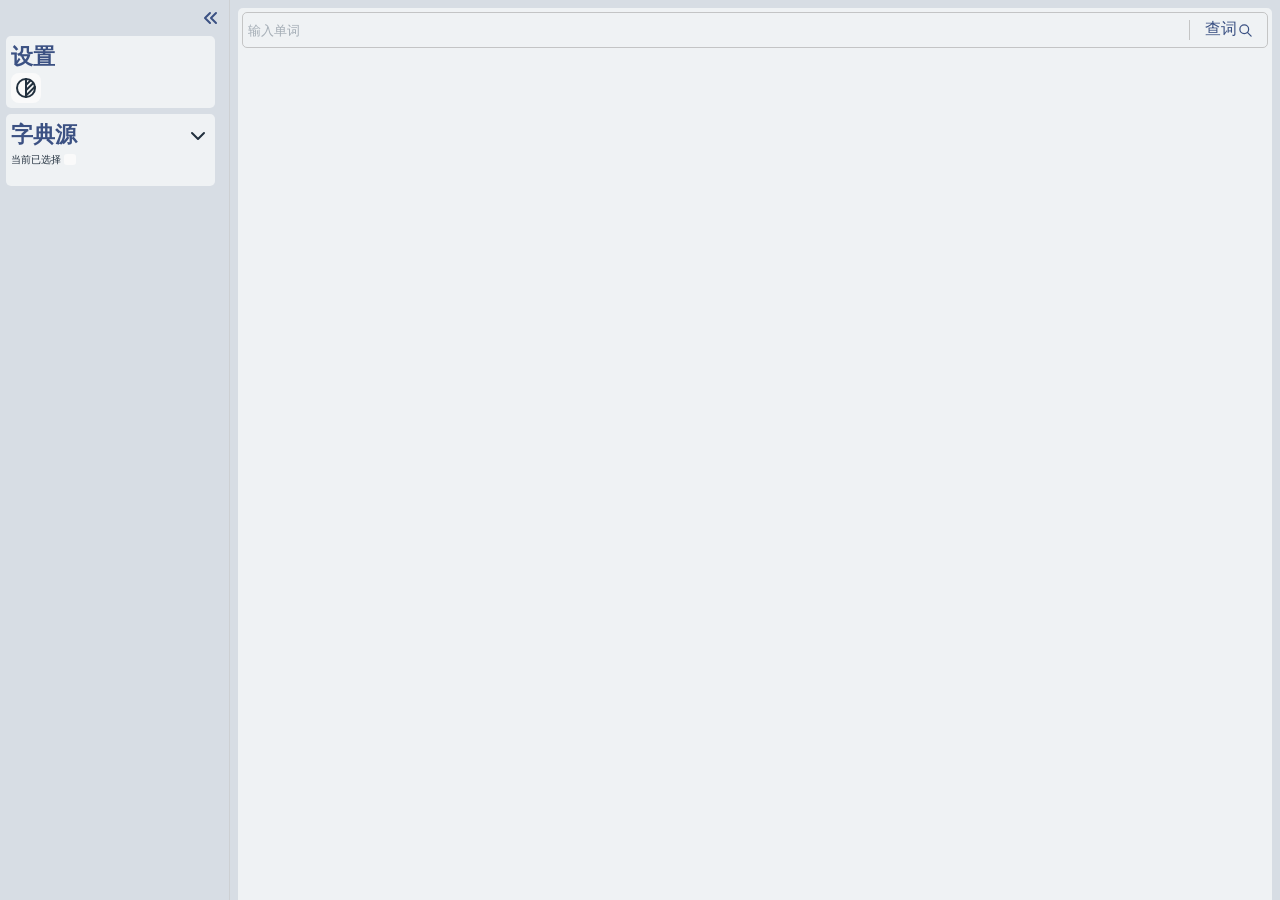
==== mixdict/gui/web/index.html @ 8458471e "refactor: 项目由SimpleNetDict（简易网络词典）改名为MixDict（东拼西凑的词典）" ====
<!DOCTYPE html>
<html lang="zh-CN">

<head>
    <meta charset="UTF-8">
    <meta name="viewport" content="width=device-width, initial-scale=1.0">
    <title>东拼西凑的词典</title>
    <script defer src="script.js"></script>
    <link rel="stylesheet" href="style.css">
</head>

<body>
    <aside class="sidebar">
        <header class="sidebar__header">
            <button class="sidebar__toggle" id="sidebar-toggle" type="button" data-title="收起侧边栏">
                <svg xmlns="http://www.w3.org/2000/svg" width="24" height="24" viewBox="0 0 24 24" fill="none"
                    stroke="currentColor" stroke-width="2" stroke-linecap="round" stroke-linejoin="round"
                    class="icon icon-tabler icons-tabler-outline icon-tabler-chevrons-left">
                    <path stroke="none" d="M0 0h24v24H0z" fill="none" />
                    <path d="M11 7l-5 5l5 5" />
                    <path d="M17 7l-5 5l5 5" />
                </svg>
            </button>
        </header>
        <div class="sidebar__main">
            <section class="setting">
                <header>
                    <h2>设置</h2>
                </header>
                <ul class="setting__list">
                    <li>
                        <button class="setting__theme" id="theme-toggle" type="button">
                            <svg xmlns="http://www.w3.org/2000/svg" width="24" height="24" viewBox="0 0 24 24"
                                fill="none" stroke="currentColor" stroke-width="2" stroke-linecap="round"
                                stroke-linejoin="round"
                                class="setting__sys-theme icon icon-tabler icons-tabler-outline icon-tabler-brightness">
                                <path stroke="none" d="M0 0h24v24H0z" fill="none" />
                                <path d="M3 12a9 9 0 1 0 18 0a9 9 0 1 0 -18 0" />
                                <path d="M12 3l0 18" />
                                <path d="M12 9l4.65 -4.65" />
                                <path d="M12 14.3l7.37 -7.37" />
                                <path d="M12 19.6l8.85 -8.85" />
                            </svg>
                            <svg xmlns="http://www.w3.org/2000/svg" width="24" height="24" viewBox="0 0 24 24"
                                fill="none" stroke="currentColor" stroke-width="2" stroke-linecap="round"
                                stroke-linejoin="round"
                                class="setting__light-theme icon icon-tabler icons-tabler-outline icon-tabler-sun">
                                <path stroke="none" d="M0 0h24v24H0z" fill="none" />
                                <path d="M8 12a4 4 0 1 0 8 0a4 4 0 1 0 -8 0" />
                                <path
                                    d="M3 12h1m8 -9v1m8 8h1m-9 8v1m-6.4 -15.4l.7 .7m12.1 -.7l-.7 .7m0 11.4l.7 .7m-12.1 -.7l-.7 .7" />
                            </svg>
                            <svg xmlns="http://www.w3.org/2000/svg" width="24" height="24" viewBox="0 0 24 24"
                                fill="none" stroke="currentColor" stroke-width="2" stroke-linecap="round"
                                stroke-linejoin="round"
                                class="setting__dark-theme icon icon-tabler icons-tabler-outline icon-tabler-moon">
                                <path stroke="none" d="M0 0h24v24H0z" fill="none" />
                                <path
                                    d="M12 3c.132 0 .263 0 .393 0a7.5 7.5 0 0 0 7.92 12.446a9 9 0 1 1 -8.313 -12.454l0 .008" />
                            </svg>
                        </button>
                    </li>
                </ul>

            </section>
            <section class="source">
                <header>
                    <h2>字典源</h2>
                    <button type="button">
                        <svg xmlns="http://www.w3.org/2000/svg" width="24" height="24" viewBox="0 0 24 24" fill="none"
                            stroke="currentColor" stroke-width="2" stroke-linecap="round" stroke-linejoin="round"
                            class="icon icon-tabler icons-tabler-outline icon-tabler-chevron-down">
                            <path stroke="none" d="M0 0h24v24H0z" fill="none" />
                            <path d="M6 9l6 6l6 -6" />
                        </svg>
                    </button>
                </header>
                <p class="source__current u-truncate">当前已选择<strong id="source-current"></strong></p>
                <ul class="source__list" id="source-list"></ul>
            </section>
        </div>
        <div class="sidebar__resizer"></div>
    </aside>
    <main class="main">
        <form class="query" onsubmit="lookup(); return false;">
            <input class="query__input" id="query-input" type="text" name="q" placeholder="输入单词">
            <button class="query__button u-button-feedback" id="query-button" type="submit">
                查词
                <svg xmlns="http://www.w3.org/2000/svg" width="24" height="24" viewBox="0 0 24 24" fill="none"
                    stroke="currentColor" stroke-width="2" stroke-linecap="round" stroke-linejoin="round"
                    class="icon icon-tabler icons-tabler-outline icon-tabler-search">
                    <path stroke="none" d="M0 0h24v24H0z" fill="none" />
                    <path d="M3 10a7 7 0 1 0 14 0a7 7 0 1 0 -14 0" />
                    <path d="M21 21l-6 -6" />
                </svg>
            </button>
        </form>
        <article class="query__result" id="query-result"></article>
    </main>
</body>

</html>
---- mixdict/gui/web/style.css ----
@layer theme, reset, base, layout, components, utilities;

/* theme variables */
@layer theme {

    /* default theme */
    :root {
        color-scheme: light;

        /* color */
        --bg-base: #d7dde4;
        --bg-surface: #eff2f4;
        --bg-raised: #fafafa;
        --fg-stress: #3b5183;
        --fg-default: #22303e;
        --fg-muted: #5c6b7a;
        --fg-error: #e00;

        /* button background color */
        --btn-bg-active-base: #000;
        --btn-bg-default-active: color-mix(in srgb,
                transparent,
                var(--btn-bg-active-base) 15%);
        --btn-bg-raised-active: color-mix(in srgb,
                var(--bg-raised),
                transparent 60%);
        --btn-bg-selected: color-mix(in srgb,
                var(--bg-raised),
                var(--border-focus-color) 30%);
        --btn-bg-selected-active: color-mix(in srgb,
                var(--btn-bg-selected),
                transparent 30%);

        /* border */
        --border-style: 1px solid;
        --border-default-color: #c4c4c480;
        --border-strong-color: #adadada8;
        --border-focus-color: color-mix(in srgb, var(--fg-stress), transparent 50%);
        --border-default: var(--border-style) var(--border-default-color);
        --border-strong: var(--border-style) var(--border-strong-color);
        --border-focus: var(--border-style) var(--border-focus-color);

        /* rounded corner */
        --radius-small: 3px;
        --radius-medium: 5px;
        --radius-large: 8px;
    }

    /* follow system dark theme */
    @media (prefers-color-scheme: dark) {
        :root {
            color-scheme: dark;

            /* color */
            --bg-base: #1e2228;
            --bg-surface: #262b33;
            --bg-raised: #2f363f;
            --fg-stress: #6cf;
            --fg-default: #bcc9d4;
            --fg-muted: #8e9ba7;
            --fg-error: #e00;

            /* button background color */
            --btn-bg-active-base: #fff;
            --btn-bg-default-active: color-mix(in srgb,
                    transparent,
                    var(--btn-bg-active-base) 15%);
            --btn-bg-raised-active: color-mix(in srgb,
                    var(--bg-raised),
                    transparent 60%);
            --btn-bg-selected: color-mix(in srgb,
                    var(--bg-raised),
                    var(--border-focus-color) 30%);
            --btn-bg-selected-active: color-mix(in srgb,
                    var(--btn-bg-selected),
                    transparent 30%);

            /* border */
            --border-default-color: #42424280;
            --border-strong-color: #5f5f5fa8;
            --border-focus-color: color-mix(in srgb, var(--fg-stress), transparent 50%);
        }
    }

    /* light theme */
    :root[data-theme="light"] {
        color-scheme: light;

        /* color */
        --bg-base: #d7dde4;
        --bg-surface: #eff2f4;
        --bg-raised: #fafafa;
        --fg-stress: #3b5183;
        --fg-default: #22303e;
        --fg-muted: #5c6b7a;
        --fg-error: #e00;

        /* button background color */
        --btn-bg-active-base: #999;
        --btn-bg-default-active: color-mix(in srgb,
                transparent,
                var(--btn-bg-active-base) 15%);
        --btn-bg-raised-active: color-mix(in srgb,
                var(--bg-raised),
                var(--border-focus-color) 20%);
        --btn-bg-selected: color-mix(in srgb,
                var(--bg-raised),
                var(--border-focus-color) 30%);
        --btn-bg-selected-active: color-mix(in srgb,
                var(--btn-bg-selected),
                var(--border-focus-color) 10%);

        /* border */
        --border-style: 1px solid;
        --border-default-color: #c4c4c480;
        --border-strong-color: #adadada8;
        --border-focus-color: color-mix(in srgb, var(--fg-stress), transparent 50%);
        --border-default: var(--border-style) var(--border-default-color);
        --border-strong: var(--border-style) var(--border-strong-color);
        --border-focus: var(--border-style) var(--border-focus-color);

        /* rounded corner */
        --radius-small: 3px;
        --radius-medium: 5px;
        --radius-large: 8px;
    }

    /* dark theme */
    :root[data-theme="dark"] {
        color-scheme: dark;

        /* color */
        --bg-base: #1e2228;
        --bg-surface: #262b33;
        --bg-raised: #2f363f;
        --fg-stress: #6cf;
        --fg-default: #bcc9d4;
        --fg-muted: #8e9ba7;
        --fg-error: #e00;

        /* button background color */
        --btn-bg-active-base: #fff;
        --btn-bg-default-active: color-mix(in srgb,
                transparent,
                var(--btn-bg-active-base) 15%);
        --btn-bg-raised-active: color-mix(in srgb,
                var(--bg-raised),
                transparent 60%);
        --btn-bg-selected: color-mix(in srgb,
                var(--bg-raised),
                var(--border-focus-color) 30%);
        --btn-bg-selected-active: color-mix(in srgb,
                var(--btn-bg-selected),
                transparent 30%);

        /* border */
        --border-default-color: #42424280;
        --border-strong-color: #5f5f5fa8;
        --border-focus-color: color-mix(in srgb, var(--fg-stress), transparent 50%);
    }
}

/* reset Webview default behaviours to align with intuition */
@layer reset {

    * {
        box-sizing: border-box;
        padding: 0;
        margin: 0;
    }

    ul {
        list-style: none;
    }

    button {
        font: inherit;
        color: inherit;
        background: transparent;
        border: none;
    }

    input {
        background: transparent;
        border: none;

        &:focus {
            outline: none;
        }
    }
}

/* element default behaviours for this app */
@layer base {

    html,
    body {
        height: 100%;
        overflow: hidden;
    }

    body {
        background: var(--bg-base);
        color: var(--fg-default);
        font-family: system-ui, sans-serif;
        line-height: 1.5;
    }

    button {
        transition: background-color 0.35s ease;

        &:hover {
            background: var(--btn-bg-default-active);
            cursor: pointer;
            transition: background-color 0.05s ease;
        }
    }

    :not(input):focus-visible {
        outline: 2px solid var(--fg-stress);
    }

    .icon {
        display: block;
    }

    /* scrollbar */
    ::-webkit-scrollbar {
        width: 8px;
    }

    ::-webkit-scrollbar-track {
        background: transparent;
    }

    ::-webkit-scrollbar-thumb {
        background: transparent;
        border-radius: 2px;
    }

    .is-scrolling::-webkit-scrollbar-thumb {
        background: #5f5f5f5f;
    }

    ::-webkit-scrollbar-thumb:hover {
        background: #7a7a7a96;
    }
}

/* page and elemant layout */
@layer layout {

    body {
        --sidebar-width: 230px;
        --sidebar-min-width: 150px;
        --sidebar-max-width: 400px;
        --sidebar-resizer-width: 6px;

        display: grid;
        grid-template-areas: "sidebar main";
        grid-template-rows: 1fr;
        grid-template-columns: var(--sidebar-width) 1fr;

        &.is-collapsed {
            --sidebar-width: 40px;
        }
    }

    /* sidebar */
    .sidebar {
        grid-area: sidebar;
        display: flex;
        flex-direction: column;
    }

    .sidebar__header {
        display: flex;
        justify-content: flex-end;
    }

    .sidebar__toggle {
        display: flex;
        justify-content: center;
    }

    .sidebar__main {
        flex: 1;
        display: flex;
        flex-direction: column;

        >section>header {
            display: flex;
            align-items: center;
            justify-content: space-between;

            >button {
                display: flex;
            }
        }
    }

    .setting__list {
        display: flex;

        button {
            display: flex;
        }
    }

    .source__list {
        display: flex;
        flex-direction: column;
    }

    .source__name,
    .source__desc {
        display: block;
    }

    /* main */
    .main {
        grid-area: main;
        display: flex;
        flex-direction: column;
    }

    .query {
        display: flex;
    }

    .query__input {
        flex: 1;
    }

    .query__button {
        flex: 0 0 70px;
        display: flex;
        align-items: center;
        justify-content: center;
    }

    .query__result {
        display: flex;
        flex-direction: column;
    }

    .phonetic {
        display: flex;
        align-items: center;
    }

    .phonetic__player {
        display: flex;
    }
}

/* component styles */
@layer components {

    /*sidebar */
    .sidebar {
        position: relative;
        border-right: var(--border-default);

        /* open scrollbar */
        min-height: 0;
    }

    .sidebar__resizer {
        position: absolute;
        top: 0;
        right: calc(0px - var(--sidebar-resizer-width));
        width: var(--sidebar-resizer-width);
        height: 100%;
        border-radius: var(--radius-medium);
        cursor: col-resize;
        transition: background-color 0.35s ease;
        z-index: 1;

        &:hover {
            background: #a7abae66;
        }

        body.is-collapsed & {
            display: none;
        }
    }

    .sidebar__header {
        margin: 6px;
    }

    .sidebar__toggle {
        position: relative;
        color: var(--fg-stress);
        border-radius: var(--radius-large);

        &::after {
            content: attr(data-title);
            position: absolute;
            z-index: 1;
            top: calc(100% + 6px);
            padding: 4px 10px 6px;
            border: var(--border-default);
            border-radius: 4px;
            background: var(--bg-surface);
            color: var(--fg-muted);
            font-size: 12px;
            white-space: nowrap;
            pointer-events: none;
            opacity: 0;
            transform: scale(0.9);
            transition: opacity 0.15s ease, transform 0.15s ease;
        }

        &:hover::after {
            opacity: 1;
            transform: scale(1);
        }

        body.is-collapsed & .icon {
            transform: rotate(180deg);
        }

        body.is-collapsed &::after {
            left: 0;
        }
    }

    body {
        transition: grid-template-columns 0.2s ease;
    }

    .sidebar__main {
        gap: 6px;

        /* open scrollbar */
        min-height: 0;
        overflow-y: auto;
        scrollbar-gutter: stable;
        transition: visibility 0s 0.2s;

        body.is-collapsed & {
            visibility: hidden;
            transition: visibility 0s 0s;
        }

        >section {
            margin: 0 6px;
            padding: 5px;
            background: var(--bg-surface);
            border-radius: var(--radius-medium);
            font-size: 0.9em;

            h2 {
                color: var(--fg-stress);
            }

            >header {

                >button {
                    border-radius: var(--radius-large);
                }

                .icon {
                    transform: rotate(0deg);
                    transition: transform 0.2s ease;
                }
            }

            &.is-collapsed {

                >*:not(header) {
                    display: none;
                }

                >header .icon {
                    transform: rotate(90deg);
                }
            }
        }
    }

    .setting__list {
        gap: 4px;

        button {
            padding: 3px;
            border-radius: var(--radius-large);
            background: var(--bg-raised);

            &:hover {
                background: var(--btn-bg-raised-active);
            }
        }
    }

    .setting__theme .icon:not(.setting__sys-theme) {
        display: none;
    }

    .source__current {
        font-size: 0.7em;

        >strong {
            margin-left: 3px;
            padding: 0 6px;
            border-radius: var(--radius-small);
            background: var(--bg-raised);
        }
    }

    .source__list {
        margin-top: 6px;
        padding: 4px;
        gap: 6px;

        button {
            width: 100%;
            padding: 4px;
            background: var(--bg-raised);
            border: var(--border-style) var(--bg-raised);
            border-radius: var(--radius-small);
            color: var(--fg-stress);
            text-align: left;

            &:hover {
                border: var(--border-style) var(--btn-bg-raised-active);
                background: var(--btn-bg-raised-active);
            }

            &.is-selected {
                background: var(--btn-bg-selected);
                border: var(--border-focus);

                &:hover {
                    background: var(--btn-bg-selected-active);
                }
            }
        }
    }

    .source__desc {
        opacity: 0.7;
    }

    /* main */
    .main {
        margin: 8px;
        margin-bottom: 0;
        background: var(--bg-surface);
        border-radius: var(--radius-medium) var(--radius-medium) 0 0;

        /* open scrollbar */
        min-height: 0;
    }

    .query {
        margin: 4px;
        border: var(--border-strong);
        border-radius: var(--radius-medium);

        &:focus-within {
            border: var(--border-focus);
        }
    }

    .query__input {
        padding-left: 5px;
        color: var(--fg-stress);

        &::placeholder {
            color: var(--fg-muted);
            opacity: 0.5;
        }
    }

    .query__button {
        position: relative;
        margin: 4px;
        padding-bottom: 2px;
        border-radius: var(--radius-small);
        color: var(--fg-stress);

        &:active,
        &:disabled {
            background: var(--btn-bg-default-active);
        }

        .icon {
            width: 15px;
            height: 15px;
            transform: translate(1px, 1px);
        }

        &::before {
            content: "";
            position: absolute;
            left: -4px;
            top: 10%;
            bottom: 10%;
            width: 1px;
            background: var(--border-strong-color);
        }
    }

    .query__result {
        padding: 6px;
        padding-right: 3px;
        gap: 6px;

        /* open scrollbar */
        min-height: 0;
        overflow-y: auto;
        scrollbar-gutter: stable;

        >h1,
        >section {
            padding: 3px 6px;
            border-radius: var(--radius-medium);
            background: var(--bg-raised);
        }

        >h1 {
            color: var(--fg-stress);
        }

        >section h2 {
            color: var(--fg-stress);
        }

        .text {
            margin: 10px 0;

            &.stress {
                font-size: 1.3em;
                color: color-mix(in srgb, var(--fg-default), var(--fg-stress) 40%);
            }
        }

        .phonetic {
            gap: 6px;
        }

        .phonetic__player {
            border-radius: var(--radius-large);
            color: var(--fg-stress);

            &:active {
                color: var(--fg-default);
            }

            &:disabled {
                color: var(--fg-muted);

                .icon {
                    display: none;
                }

                .volume-1 {
                    display: block;
                }
            }

            .icon:not(.volume2) {
                display: none;
            }
        }

        .link {

            a {
                font-size: 0.8em;
            }

            a:link,
            a:visited {
                color: var(--fg-stress);
                opacity: 0.7;
                text-decoration: underline dotted;
                text-underline-offset: 0.25em;
            }

            a:hover {
                text-decoration: underline;
            }

            a:active {
                opacity: 1;
            }
        }

        &.is-error {

            >section {
                color: color-mix(in srgb, var(--fg-error), var(--fg-default) 80%);

                >h2 {
                    color: var(--fg-error);
                }
            }
        }
    }
}

/* element special behaviours */
@layer utilities {

    .u-button-feedback:active,
    .u-button-feedback:disabled {
        color: color-mix(in srgb, var(--fg-stress), var(--fg-muted) 70%);
    }

    .u-no-transition {
        transition: none;
    }

    .u-truncate {
        overflow: hidden;
        text-overflow: ellipsis;
        white-space: nowrap;
    }
}
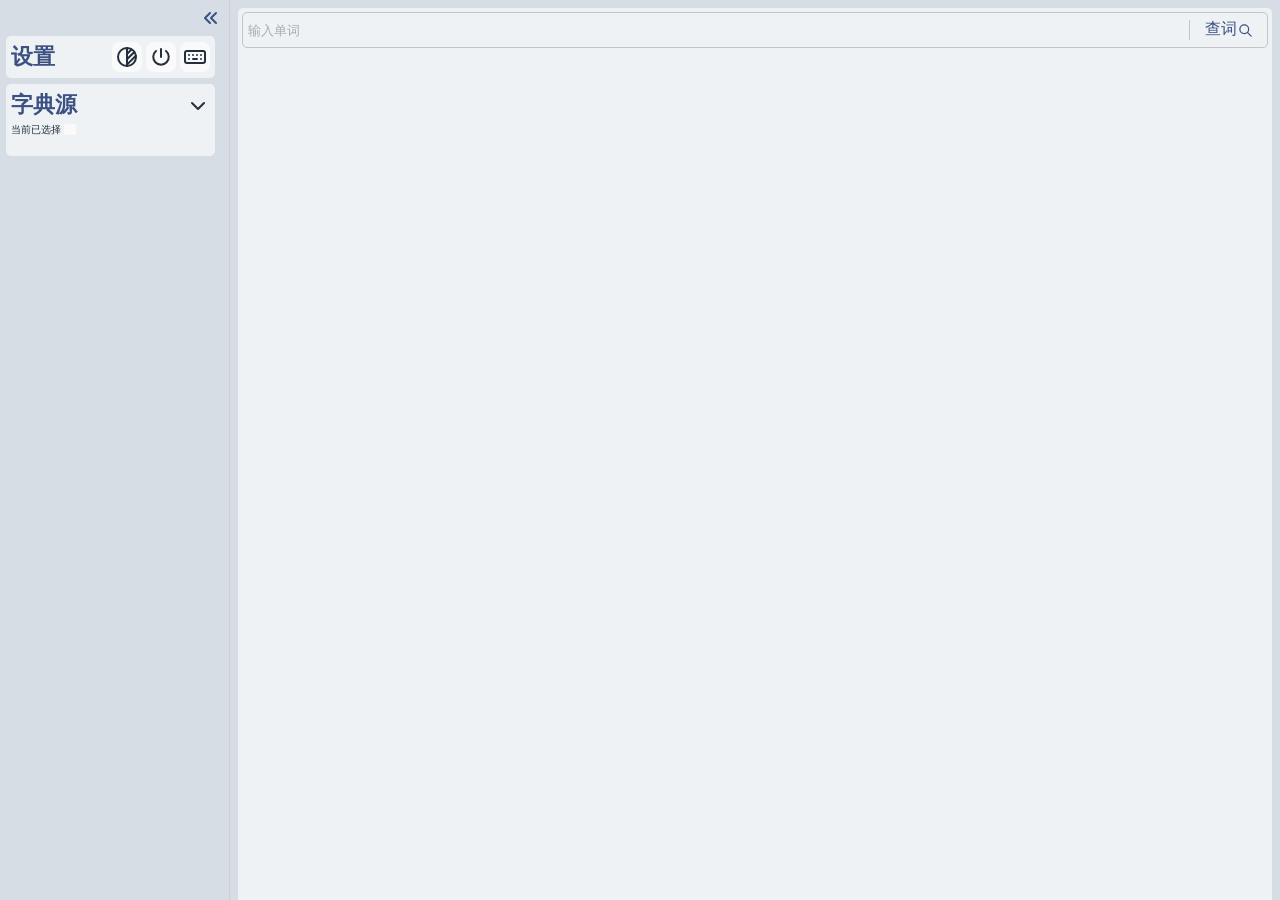
==== commit e6558e52: "feat(gui): 添加启动项和快捷键设置面板" ====
--- a/mixdict/gui/web/index.html
+++ b/mixdict/gui/web/index.html
@@ -12,7 +12,7 @@
 <body>
     <aside class="sidebar">
         <header class="sidebar__header">
-            <button class="sidebar__toggle" id="sidebar-toggle" type="button" data-title="收起侧边栏">
+            <button class="sidebar__toggle u-show-title" id="sidebar-toggle" type="button" data-title="收起侧边栏">
                 <svg xmlns="http://www.w3.org/2000/svg" width="24" height="24" viewBox="0 0 24 24" fill="none"
                     stroke="currentColor" stroke-width="2" stroke-linecap="round" stroke-linejoin="round"
                     class="icon icon-tabler icons-tabler-outline icon-tabler-chevrons-left">
@@ -23,47 +23,92 @@
             </button>
         </header>
         <div class="sidebar__main">
-            <section class="setting">
+            <section class="setting" id="sidebar-setting">
                 <header>
                     <h2>设置</h2>
+                    <ul class="setting__list">
+                        <li>
+                            <button class="setting__theme u-show-title" id="theme-toggle" type="button" data-title="主题">
+                                <svg xmlns="http://www.w3.org/2000/svg" width="24" height="24" viewBox="0 0 24 24"
+                                    fill="none" stroke="currentColor" stroke-width="2" stroke-linecap="round"
+                                    stroke-linejoin="round"
+                                    class="setting__sys-theme icon icon-tabler icons-tabler-outline icon-tabler-brightness">
+                                    <path stroke="none" d="M0 0h24v24H0z" fill="none" />
+                                    <path d="M3 12a9 9 0 1 0 18 0a9 9 0 1 0 -18 0" />
+                                    <path d="M12 3l0 18" />
+                                    <path d="M12 9l4.65 -4.65" />
+                                    <path d="M12 14.3l7.37 -7.37" />
+                                    <path d="M12 19.6l8.85 -8.85" />
+                                </svg>
+                                <svg xmlns="http://www.w3.org/2000/svg" width="24" height="24" viewBox="0 0 24 24"
+                                    fill="none" stroke="currentColor" stroke-width="2" stroke-linecap="round"
+                                    stroke-linejoin="round"
+                                    class="setting__light-theme icon icon-tabler icons-tabler-outline icon-tabler-sun">
+                                    <path stroke="none" d="M0 0h24v24H0z" fill="none" />
+                                    <path d="M8 12a4 4 0 1 0 8 0a4 4 0 1 0 -8 0" />
+                                    <path
+                                        d="M3 12h1m8 -9v1m8 8h1m-9 8v1m-6.4 -15.4l.7 .7m12.1 -.7l-.7 .7m0 11.4l.7 .7m-12.1 -.7l-.7 .7" />
+                                </svg>
+                                <svg xmlns="http://www.w3.org/2000/svg" width="24" height="24" viewBox="0 0 24 24"
+                                    fill="none" stroke="currentColor" stroke-width="2" stroke-linecap="round"
+                                    stroke-linejoin="round"
+                                    class="setting__dark-theme icon icon-tabler icons-tabler-outline icon-tabler-moon">
+                                    <path stroke="none" d="M0 0h24v24H0z" fill="none" />
+                                    <path
+                                        d="M12 3c.132 0 .263 0 .393 0a7.5 7.5 0 0 0 7.92 12.446a9 9 0 1 1 -8.313 -12.454l0 .008" />
+                                </svg>
+                            </button>
+                        </li>
+                        <li>
+                            <button class="setting__startup u-show-title" type="button" aria-expanded="false"
+                                data-title="启动项" data-panel="startup">
+                                <svg xmlns="http://www.w3.org/2000/svg" width="24" height="24" viewBox="0 0 24 24"
+                                    fill="none" stroke="currentColor" stroke-width="2" stroke-linecap="round"
+                                    stroke-linejoin="round"
+                                    class="icon icon-tabler icons-tabler-outline icon-tabler-power">
+                                    <path stroke="none" d="M0 0h24v24H0z" fill="none" />
+                                    <path d="M7 6a7.75 7.75 0 1 0 10 0" />
+                                    <path d="M12 4l0 8" />
+                                </svg>
+                            </button>
+                        </li>
+                        <li>
+                            <button class="setting__hotkey u-show-title" type="button" , aria-expanded="false"
+                                data-title="快捷键" data-panel="hotkey">
+                                <svg xmlns="http://www.w3.org/2000/svg" width="24" height="24" viewBox="0 0 24 24"
+                                    fill="none" stroke="currentColor" stroke-width="2" stroke-linecap="round"
+                                    stroke-linejoin="round"
+                                    class="icon icon-tabler icons-tabler-outline icon-tabler-keyboard">
+                                    <path stroke="none" d="M0 0h24v24H0z" fill="none" />
+                                    <path
+                                        d="M2 8a2 2 0 0 1 2 -2h16a2 2 0 0 1 2 2v8a2 2 0 0 1 -2 2h-16a2 2 0 0 1 -2 -2l0 -8" />
+                                    <path d="M6 10l0 .01" />
+                                    <path d="M10 10l0 .01" />
+                                    <path d="M14 10l0 .01" />
+                                    <path d="M18 10l0 .01" />
+                                    <path d="M6 14l0 .01" />
+                                    <path d="M18 14l0 .01" />
+                                    <path d="M10 14l4 .01" />
+                                </svg>
+                            </button>
+                        </li>
+                    </ul>
                 </header>
-                <ul class="setting__list">
-                    <li>
-                        <button class="setting__theme" id="theme-toggle" type="button">
-                            <svg xmlns="http://www.w3.org/2000/svg" width="24" height="24" viewBox="0 0 24 24"
-                                fill="none" stroke="currentColor" stroke-width="2" stroke-linecap="round"
-                                stroke-linejoin="round"
-                                class="setting__sys-theme icon icon-tabler icons-tabler-outline icon-tabler-brightness">
-                                <path stroke="none" d="M0 0h24v24H0z" fill="none" />
-                                <path d="M3 12a9 9 0 1 0 18 0a9 9 0 1 0 -18 0" />
-                                <path d="M12 3l0 18" />
-                                <path d="M12 9l4.65 -4.65" />
-                                <path d="M12 14.3l7.37 -7.37" />
-                                <path d="M12 19.6l8.85 -8.85" />
-                            </svg>
-                            <svg xmlns="http://www.w3.org/2000/svg" width="24" height="24" viewBox="0 0 24 24"
-                                fill="none" stroke="currentColor" stroke-width="2" stroke-linecap="round"
-                                stroke-linejoin="round"
-                                class="setting__light-theme icon icon-tabler icons-tabler-outline icon-tabler-sun">
-                                <path stroke="none" d="M0 0h24v24H0z" fill="none" />
-                                <path d="M8 12a4 4 0 1 0 8 0a4 4 0 1 0 -8 0" />
-                                <path
-                                    d="M3 12h1m8 -9v1m8 8h1m-9 8v1m-6.4 -15.4l.7 .7m12.1 -.7l-.7 .7m0 11.4l.7 .7m-12.1 -.7l-.7 .7" />
-                            </svg>
-                            <svg xmlns="http://www.w3.org/2000/svg" width="24" height="24" viewBox="0 0 24 24"
-                                fill="none" stroke="currentColor" stroke-width="2" stroke-linecap="round"
-                                stroke-linejoin="round"
-                                class="setting__dark-theme icon icon-tabler icons-tabler-outline icon-tabler-moon">
-                                <path stroke="none" d="M0 0h24v24H0z" fill="none" />
-                                <path
-                                    d="M12 3c.132 0 .263 0 .393 0a7.5 7.5 0 0 0 7.92 12.446a9 9 0 1 1 -8.313 -12.454l0 .008" />
-                            </svg>
-                        </button>
-                    </li>
-                </ul>
-
+                <fieldset class="setting__panel" data-panel="startup" hidden>
+                    <legend>启动项</legend>
+                    <label onmousedown="return false">
+                        开机自启
+                        <input type="checkbox" role="switch">
+                    </label>
+                </fieldset>
+                <fieldset class="setting__panel" data-panel="hotkey" hidden>
+                    <legend>快捷键</legend>
+                    <label>
+                        前面的区域以后再来探索吧
+                    </label>
+                </fieldset>
             </section>
-            <section class="source">
+            <section class="source" id="sidebar-source">
                 <header>
                     <h2>字典源</h2>
                     <button type="button">
--- a/mixdict/gui/web/style.css
+++ b/mixdict/gui/web/style.css
@@ -224,26 +224,40 @@
         display: block;
     }
 
+    fieldset {
+        display: flex;
+        flex-direction: column;
+        border: none;
+
+        >legend {
+            display: block;
+            float: left;
+        }
+    }
+
     /* scrollbar */
-    ::-webkit-scrollbar {
-        width: 8px;
-    }
-
-    ::-webkit-scrollbar-track {
-        background: transparent;
-    }
-
-    ::-webkit-scrollbar-thumb {
-        background: transparent;
-        border-radius: 2px;
-    }
-
-    .is-scrolling::-webkit-scrollbar-thumb {
-        background: #5f5f5f5f;
-    }
-
-    ::-webkit-scrollbar-thumb:hover {
-        background: #7a7a7a96;
+    html:not(.is-webkitgtk) {
+
+        ::-webkit-scrollbar {
+            width: 8px;
+        }
+
+        ::-webkit-scrollbar-track {
+            background: transparent;
+        }
+
+        ::-webkit-scrollbar-thumb {
+            background: transparent;
+            border-radius: 2px;
+        }
+
+        .is-scrolling::-webkit-scrollbar-thumb {
+            background: #5f5f5f5f;
+        }
+
+        ::-webkit-scrollbar-thumb:hover {
+            background: #7a7a7a96;
+        }
     }
 }
 
@@ -304,7 +318,14 @@
 
         button {
             display: flex;
-        }
+            justify-content: center;
+        }
+    }
+
+    .setting__panel>label {
+        display: flex;
+        align-items: center;
+        justify-content: space-between;
     }
 
     .source__list {
@@ -396,10 +417,366 @@
         border-radius: var(--radius-large);
 
         &::after {
+            top: calc(100% + 6px) !important;
+        }
+
+        body.is-collapsed & .icon {
+            transform: rotate(180deg);
+        }
+
+        body.is-collapsed &::after {
+            left: 0;
+        }
+    }
+
+    body {
+        transition: grid-template-columns 0.2s ease;
+    }
+
+    .sidebar__main {
+        gap: 6px;
+
+        /* open scrollbar */
+        min-height: 0;
+        overflow-y: auto;
+        scrollbar-gutter: stable;
+        transition: visibility 0s 0.2s;
+
+        body.is-collapsed & {
+            visibility: hidden;
+            transition: visibility 0s 0s;
+        }
+
+        >section {
+            margin: 0 6px;
+            padding: 5px;
+            background: var(--bg-surface);
+            border-radius: var(--radius-medium);
+            font-size: 0.9em;
+
+            h2 {
+                color: var(--fg-stress);
+            }
+
+            >header {
+
+                >button {
+                    border-radius: var(--radius-large);
+                }
+
+                .icon {
+                    transform: rotate(0deg);
+                    transition: transform 0.2s ease;
+                }
+            }
+
+            &.is-collapsed {
+
+                >*:not(header) {
+                    display: none;
+                }
+
+                >header .icon {
+                    transform: rotate(90deg);
+                }
+            }
+        }
+    }
+
+    .setting__list {
+        gap: 4px;
+
+        button {
+            padding: 3px;
+            border-radius: var(--radius-large);
+            background: var(--bg-raised);
+
+            &[aria-expanded="true"],
+            &:hover {
+                background: var(--btn-bg-raised-active);
+            }
+
+            &[aria-expanded="true"] {
+                color: var(--fg-stress);
+            }
+        }
+    }
+
+    .setting__theme .icon:not(.setting__sys-theme) {
+        display: none;
+    }
+
+    .setting__panel {
+        margin: 3px;
+        padding: 4px;
+        gap: 4px;
+        border-radius: var(--radius-small);
+        background: var(--bg-raised);
+
+        legend {
+            color: var(--fg-stress);
+            font-size: 1.1em;
+        }
+
+        label {
+            font-size: 0.8em;
+        }
+
+        input[type="checkbox"] {
+            border-radius: 6px;
+            accent-color: var(--fg-stress);
+
+            &:focus-visible {
+                outline: 2px solid var(--fg-stress);
+            }
+
+            &:disabled {
+                opacity: 0.5;
+            }
+        }
+    }
+
+    .source__current {
+        font-size: 0.7em;
+
+        >strong {
+            margin-left: 3px;
+            padding: 0 6px;
+            border-radius: var(--radius-small);
+            background: var(--bg-raised);
+        }
+    }
+
+    .source__list {
+        margin-top: 6px;
+        padding: 4px;
+        gap: 6px;
+
+        button {
+            width: 100%;
+            padding: 4px;
+            background: var(--bg-raised);
+            border: var(--border-style) var(--bg-raised);
+            border-radius: var(--radius-small);
+            color: var(--fg-stress);
+            text-align: left;
+
+            &:hover {
+                border: var(--border-style) var(--btn-bg-raised-active);
+                background: var(--btn-bg-raised-active);
+            }
+
+            &.is-selected {
+                background: var(--btn-bg-selected);
+                border: var(--border-focus);
+
+                &:hover {
+                    background: var(--btn-bg-selected-active);
+                }
+            }
+        }
+    }
+
+    .source__desc {
+        opacity: 0.7;
+        white-space: pre-line;
+        overflow-wrap: anywhere
+    }
+
+    /* main */
+    .main {
+        margin: 8px;
+        margin-bottom: 0;
+        background: var(--bg-surface);
+        border-radius: var(--radius-medium) var(--radius-medium) 0 0;
+
+        /* open scrollbar */
+        min-height: 0;
+    }
+
+    .query {
+        margin: 4px;
+        border: var(--border-strong);
+        border-radius: var(--radius-medium);
+
+        &:focus-within {
+            border: var(--border-focus);
+        }
+    }
+
+    .query__input {
+        padding-left: 5px;
+        color: var(--fg-stress);
+
+        &::placeholder {
+            color: var(--fg-muted);
+            opacity: 0.5;
+        }
+    }
+
+    .query__button {
+        position: relative;
+        margin: 4px;
+        padding-bottom: 2px;
+        border-radius: var(--radius-small);
+        color: var(--fg-stress);
+
+        &:active,
+        &:disabled {
+            background: var(--btn-bg-default-active);
+        }
+
+        .icon {
+            width: 15px;
+            height: 15px;
+            transform: translate(1px, 1px);
+        }
+
+        &::before {
+            content: "";
+            position: absolute;
+            left: -4px;
+            top: 10%;
+            bottom: 10%;
+            width: 1px;
+            background: var(--border-strong-color);
+        }
+    }
+
+    .query__result {
+        padding: 6px;
+        padding-right: 3px;
+        gap: 6px;
+
+        /* open scrollbar */
+        min-height: 0;
+        overflow-y: auto;
+        scrollbar-gutter: stable;
+
+        >h1,
+        >section {
+            padding: 3px 6px;
+            border-radius: var(--radius-medium);
+            background: var(--bg-raised);
+        }
+
+        >h1 {
+            color: var(--fg-stress);
+        }
+
+        >section h2 {
+            color: var(--fg-stress);
+        }
+
+        .text {
+            margin: 10px 0;
+
+            &.stress {
+                font-size: 1.3em;
+                color: color-mix(in srgb, var(--fg-default), var(--fg-stress) 40%);
+            }
+
+            &.muted {
+                font-size: 0.7em;
+                color: var(--fg-muted);
+            }
+        }
+
+        .phonetic {
+            gap: 6px;
+            color: var(--fg-muted);
+            font-size: 0.7em;
+        }
+
+        .phonetic__player {
+            border-radius: var(--radius-large);
+            color: var(--fg-stress);
+
+            &:active {
+                color: var(--fg-default);
+            }
+
+            &:disabled {
+                color: var(--fg-muted);
+
+                .icon {
+                    display: none;
+                }
+
+                .volume-1 {
+                    display: block;
+                }
+            }
+
+            .icon:not(.volume2) {
+                display: none;
+            }
+        }
+
+        .link {
+
+            a {
+                font-size: 0.8em;
+            }
+
+            a:link,
+            a:visited {
+                color: var(--fg-stress);
+                opacity: 0.7;
+                text-decoration: underline dotted;
+                text-underline-offset: 0.25em;
+            }
+
+            a:hover {
+                text-decoration: underline;
+            }
+
+            a:active {
+                opacity: 1;
+            }
+        }
+
+        .error {
+            color: color-mix(in srgb, var(--fg-error), var(--fg-default) 80%)
+        }
+
+        &.is-error {
+
+            >section {
+                color: color-mix(in srgb, var(--fg-error), var(--fg-default) 80%);
+
+                >h2 {
+                    color: var(--fg-error);
+                }
+            }
+        }
+    }
+}
+
+/* element special behaviours */
+@layer utilities {
+
+    [hidden] {
+        display: none;
+    }
+
+    .u-button-feedback:active,
+    .u-button-feedback:disabled {
+        color: color-mix(in srgb, var(--fg-stress), var(--fg-muted) 70%);
+    }
+
+    .u-no-transition {
+        transition: none;
+    }
+
+    .u-show-title {
+        position: relative;
+
+        &::after {
             content: attr(data-title);
             position: absolute;
             z-index: 1;
-            top: calc(100% + 6px);
+            top: calc(100% + 2px);
             padding: 4px 10px 6px;
             border: var(--border-default);
             border-radius: 4px;
@@ -417,307 +794,5 @@
             opacity: 1;
             transform: scale(1);
         }
-
-        body.is-collapsed & .icon {
-            transform: rotate(180deg);
-        }
-
-        body.is-collapsed &::after {
-            left: 0;
-        }
-    }
-
-    body {
-        transition: grid-template-columns 0.2s ease;
-    }
-
-    .sidebar__main {
-        gap: 6px;
-
-        /* open scrollbar */
-        min-height: 0;
-        overflow-y: auto;
-        scrollbar-gutter: stable;
-        transition: visibility 0s 0.2s;
-
-        body.is-collapsed & {
-            visibility: hidden;
-            transition: visibility 0s 0s;
-        }
-
-        >section {
-            margin: 0 6px;
-            padding: 5px;
-            background: var(--bg-surface);
-            border-radius: var(--radius-medium);
-            font-size: 0.9em;
-
-            h2 {
-                color: var(--fg-stress);
-            }
-
-            >header {
-
-                >button {
-                    border-radius: var(--radius-large);
-                }
-
-                .icon {
-                    transform: rotate(0deg);
-                    transition: transform 0.2s ease;
-                }
-            }
-
-            &.is-collapsed {
-
-                >*:not(header) {
-                    display: none;
-                }
-
-                >header .icon {
-                    transform: rotate(90deg);
-                }
-            }
-        }
-    }
-
-    .setting__list {
-        gap: 4px;
-
-        button {
-            padding: 3px;
-            border-radius: var(--radius-large);
-            background: var(--bg-raised);
-
-            &:hover {
-                background: var(--btn-bg-raised-active);
-            }
-        }
-    }
-
-    .setting__theme .icon:not(.setting__sys-theme) {
-        display: none;
-    }
-
-    .source__current {
-        font-size: 0.7em;
-
-        >strong {
-            margin-left: 3px;
-            padding: 0 6px;
-            border-radius: var(--radius-small);
-            background: var(--bg-raised);
-        }
-    }
-
-    .source__list {
-        margin-top: 6px;
-        padding: 4px;
-        gap: 6px;
-
-        button {
-            width: 100%;
-            padding: 4px;
-            background: var(--bg-raised);
-            border: var(--border-style) var(--bg-raised);
-            border-radius: var(--radius-small);
-            color: var(--fg-stress);
-            text-align: left;
-
-            &:hover {
-                border: var(--border-style) var(--btn-bg-raised-active);
-                background: var(--btn-bg-raised-active);
-            }
-
-            &.is-selected {
-                background: var(--btn-bg-selected);
-                border: var(--border-focus);
-
-                &:hover {
-                    background: var(--btn-bg-selected-active);
-                }
-            }
-        }
-    }
-
-    .source__desc {
-        opacity: 0.7;
-    }
-
-    /* main */
-    .main {
-        margin: 8px;
-        margin-bottom: 0;
-        background: var(--bg-surface);
-        border-radius: var(--radius-medium) var(--radius-medium) 0 0;
-
-        /* open scrollbar */
-        min-height: 0;
-    }
-
-    .query {
-        margin: 4px;
-        border: var(--border-strong);
-        border-radius: var(--radius-medium);
-
-        &:focus-within {
-            border: var(--border-focus);
-        }
-    }
-
-    .query__input {
-        padding-left: 5px;
-        color: var(--fg-stress);
-
-        &::placeholder {
-            color: var(--fg-muted);
-            opacity: 0.5;
-        }
-    }
-
-    .query__button {
-        position: relative;
-        margin: 4px;
-        padding-bottom: 2px;
-        border-radius: var(--radius-small);
-        color: var(--fg-stress);
-
-        &:active,
-        &:disabled {
-            background: var(--btn-bg-default-active);
-        }
-
-        .icon {
-            width: 15px;
-            height: 15px;
-            transform: translate(1px, 1px);
-        }
-
-        &::before {
-            content: "";
-            position: absolute;
-            left: -4px;
-            top: 10%;
-            bottom: 10%;
-            width: 1px;
-            background: var(--border-strong-color);
-        }
-    }
-
-    .query__result {
-        padding: 6px;
-        padding-right: 3px;
-        gap: 6px;
-
-        /* open scrollbar */
-        min-height: 0;
-        overflow-y: auto;
-        scrollbar-gutter: stable;
-
-        >h1,
-        >section {
-            padding: 3px 6px;
-            border-radius: var(--radius-medium);
-            background: var(--bg-raised);
-        }
-
-        >h1 {
-            color: var(--fg-stress);
-        }
-
-        >section h2 {
-            color: var(--fg-stress);
-        }
-
-        .text {
-            margin: 10px 0;
-
-            &.stress {
-                font-size: 1.3em;
-                color: color-mix(in srgb, var(--fg-default), var(--fg-stress) 40%);
-            }
-        }
-
-        .phonetic {
-            gap: 6px;
-        }
-
-        .phonetic__player {
-            border-radius: var(--radius-large);
-            color: var(--fg-stress);
-
-            &:active {
-                color: var(--fg-default);
-            }
-
-            &:disabled {
-                color: var(--fg-muted);
-
-                .icon {
-                    display: none;
-                }
-
-                .volume-1 {
-                    display: block;
-                }
-            }
-
-            .icon:not(.volume2) {
-                display: none;
-            }
-        }
-
-        .link {
-
-            a {
-                font-size: 0.8em;
-            }
-
-            a:link,
-            a:visited {
-                color: var(--fg-stress);
-                opacity: 0.7;
-                text-decoration: underline dotted;
-                text-underline-offset: 0.25em;
-            }
-
-            a:hover {
-                text-decoration: underline;
-            }
-
-            a:active {
-                opacity: 1;
-            }
-        }
-
-        &.is-error {
-
-            >section {
-                color: color-mix(in srgb, var(--fg-error), var(--fg-default) 80%);
-
-                >h2 {
-                    color: var(--fg-error);
-                }
-            }
-        }
-    }
-}
-
-/* element special behaviours */
-@layer utilities {
-
-    .u-button-feedback:active,
-    .u-button-feedback:disabled {
-        color: color-mix(in srgb, var(--fg-stress), var(--fg-muted) 70%);
-    }
-
-    .u-no-transition {
-        transition: none;
-    }
-
-    .u-truncate {
-        overflow: hidden;
-        text-overflow: ellipsis;
-        white-space: nowrap;
     }
 }
